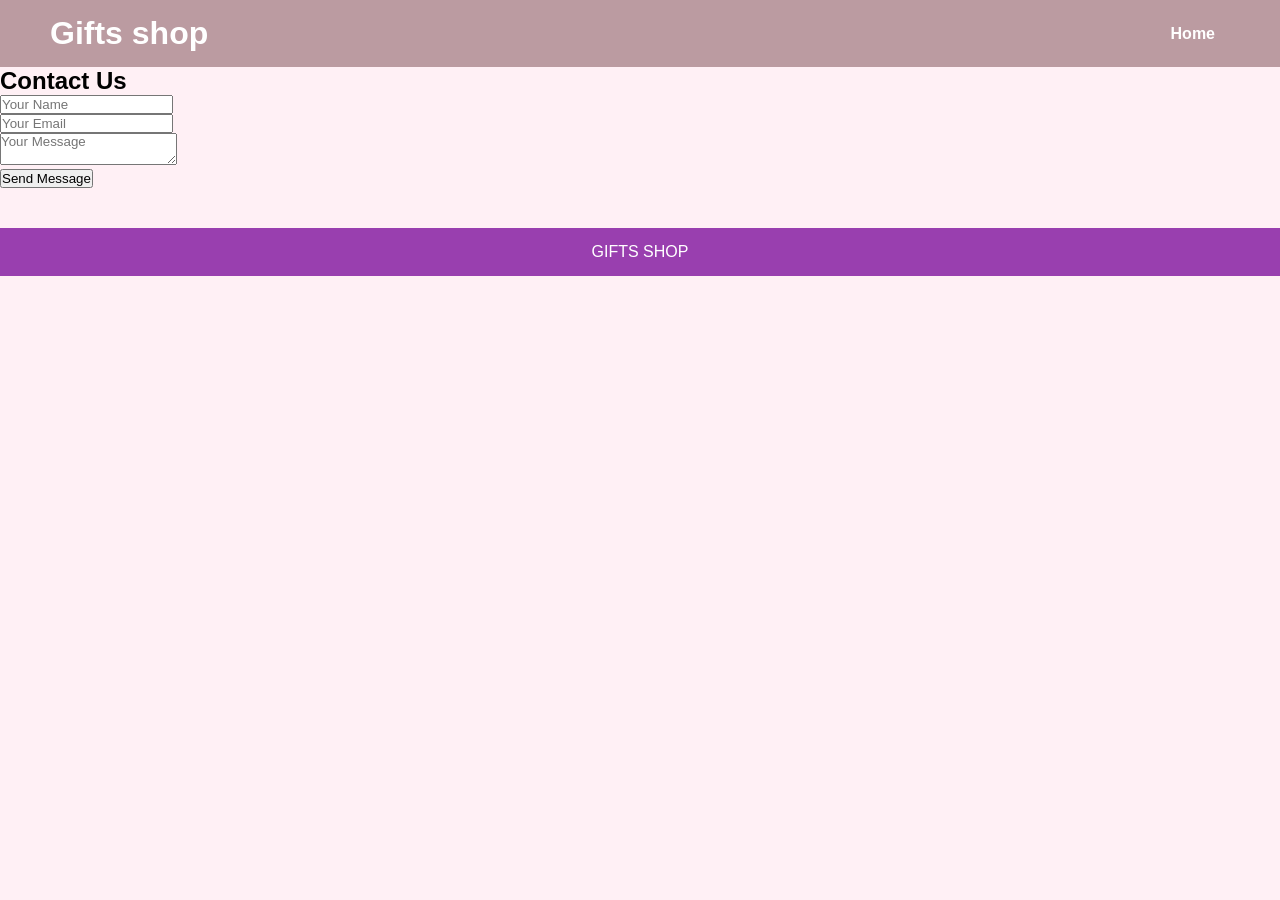
==== pages/contact.html @ cec2b273 "first commit" ====
<!DOCTYPE html>
<html >
<head>

<title>Contact </title>
<link rel="stylesheet" href="../style.css">
</head>
<body>

<header>
    <h1> Gifts shop</h1>
    <nav>
        <a href="../index.html">Home</a>
        
       
    </nav>
</header>

<section class="contact-section">
    <h2>Contact Us</h2>

    <form>
        <input type="text" placeholder="Your Name" required><br/>
        <input type="email" placeholder="Your Email" required><br/>
        <textarea placeholder="Your Message" required></textarea><br/>
        <button type="submit">Send Message</button><br/>
    </form>

</section>

<footer>
    <p>GIFTS SHOP</p>
</footer>

</body>
</html>
---- style.css ----
*{
    margin:0;
    padding:0;
    box-sizing:border-box;
    font-family: Arial, sans-serif;
}

body{
    background:#fff0f5;
}

header{
    background:#bb9ba1;
    color:white;
    padding:15px 50px;
    display:flex;
    justify-content:space-between;
    align-items:center;
}

header nav a{
    color:white;
    text-decoration:none;
    margin:0 15px;
    font-weight:bold;
}

header nav a:hover{
    text-decoration:underline;
}

.hero{
    text-align:center;
    padding:80px 20px;
    background:linear-gradient(to right,#b98d94,#ff7eb3);
    color:white;
}

.hero button{
    margin-top:20px;
    padding:10px 25px;
    border:none;
    background:white;
    color:#3b1018;
    font-weight:bold;
    cursor:pointer;
    border-radius:5px;
}

.products{
    padding:50px 20px;
    text-align:center;
}

.product-container{
    display:flex;
    justify-content:center;
    gap:30px;
    flex-wrap:wrap;
    margin-top:30px;
}

.card{
    background:white;
    width:250px;
    padding:15px;
    border-radius:10px;
    box-shadow:0 5px 15px rgba(0,0,0,0.1);
    transition:0.3s;
}

.card:hover{
    transform:scale(1.05);
}

.card img{
    width:100%;
    height:200px;
    object-fit:cover;
    border-radius:10px;
}

.card button{
    margin-top:10px;
    padding:8px 15px;
    border:none;
    background:#b6419d;
    color:white;
    cursor:pointer;
    border-radius:5px;
}

footer{
    background:#993faf;
    color:white;
    text-align:center;
    padding:15px;
    margin-top:40px;
}
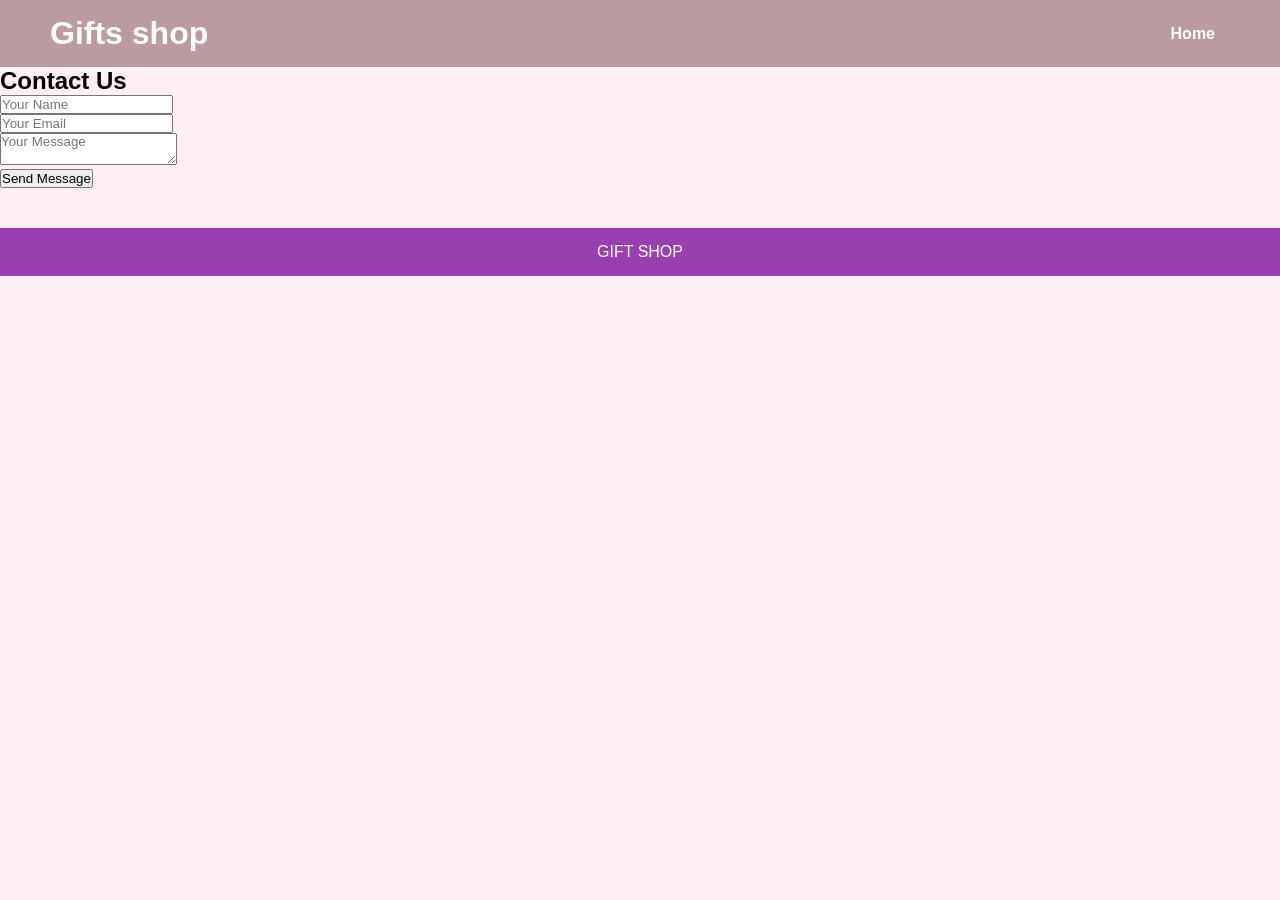
==== commit dd49129b: "change info" ====
--- a/pages/contact.html
+++ b/pages/contact.html
@@ -29,7 +29,7 @@
 </section>
 
 <footer>
-    <p>GIFTS SHOP</p>
+    <p>GIFT SHOP</p>
 </footer>
 
 </body>
